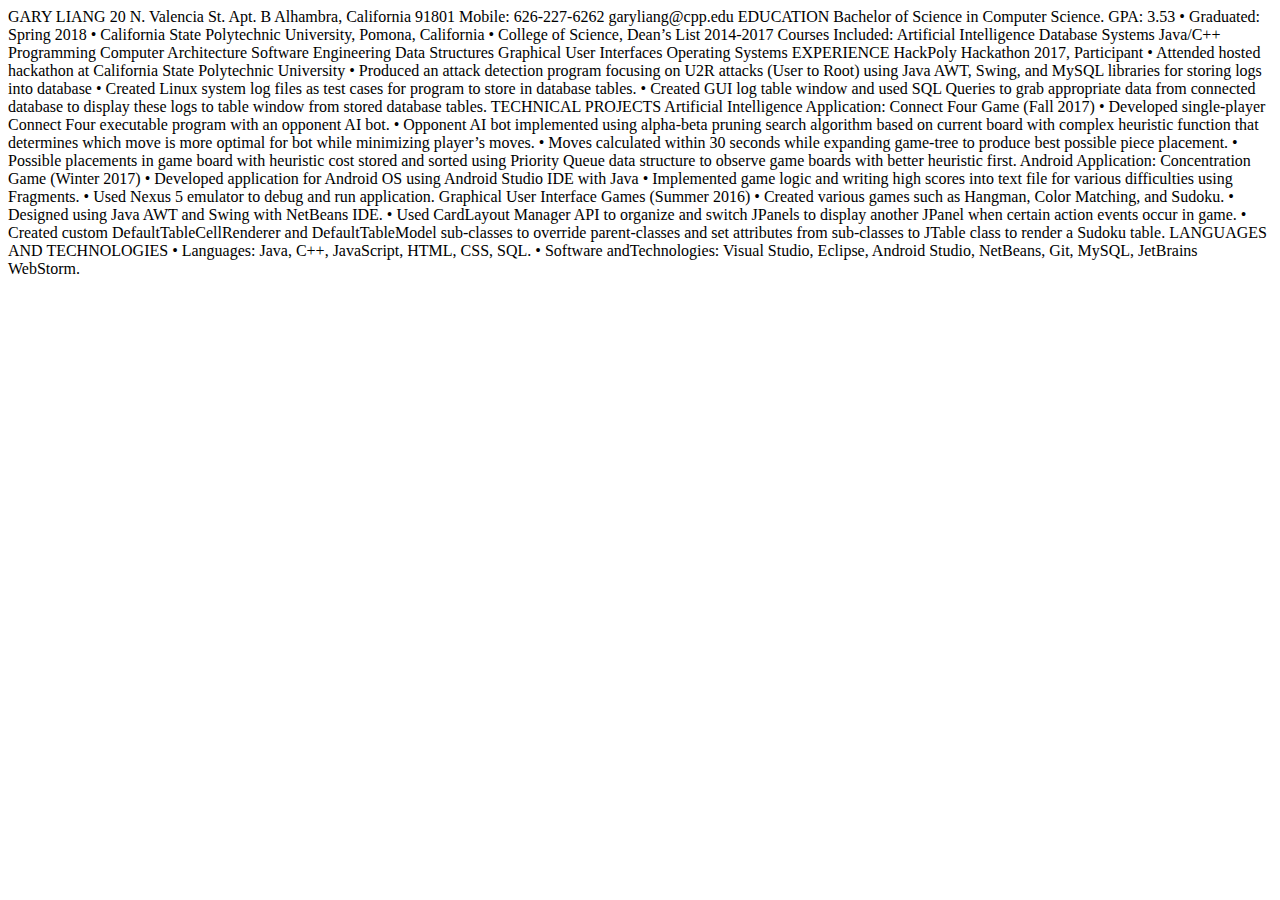
==== resume.html @ 1c8d76a6 "Resume edit" ====
<!DOCTYPE html>
<html lang="en">
<head>
    <meta charset="UTF-8">
    <title>Title</title>
</head>
<body>

</body>
</html>

GARY LIANG
20 N. Valencia St. Apt. B
Alhambra, California 91801
Mobile: 626-227-6262
garyliang@cpp.edu


EDUCATION
Bachelor of Science in Computer Science. GPA: 3.53
•	   Graduated: Spring 2018
•	   California State Polytechnic University, Pomona, California
•	   College of Science, Dean’s List 2014-2017
Courses Included:
Artificial Intelligence                       Database Systems
Java/C++ Programming                   Computer Architecture
Software Engineering                      Data Structures
Graphical User Interfaces                Operating Systems

EXPERIENCE
HackPoly Hackathon 2017, Participant
•	   Attended hosted hackathon at California State Polytechnic University
•	   Produced an attack detection program focusing on U2R attacks (User to Root) using Java AWT, Swing, and MySQL libraries for storing logs into database
•	   Created Linux system log files as test cases for program to store in database tables.
•	   Created GUI log table window and used SQL Queries to grab appropriate data from connected database to display these logs to table window from stored database tables.

TECHNICAL PROJECTS
Artificial Intelligence Application: Connect Four Game (Fall 2017)
•	Developed single-player Connect Four executable program with an opponent AI bot.
•	Opponent AI bot implemented using alpha-beta pruning search algorithm based on current board with complex heuristic function that determines which move is more optimal for bot while minimizing player’s moves.
•	Moves calculated within 30 seconds while expanding game-tree to produce best possible piece placement.
•	Possible placements in game board with heuristic cost stored and sorted using Priority Queue data structure to observe game boards with better heuristic first.

Android Application: Concentration Game (Winter 2017)
•	Developed application for Android OS using Android Studio IDE with Java
•	Implemented game logic and writing high scores into text file for various difficulties using Fragments.
•	Used Nexus 5 emulator to debug and run application.

Graphical User Interface Games (Summer 2016)
•	Created various games such as Hangman, Color Matching, and Sudoku.
•	Designed using Java AWT and Swing with NetBeans IDE.
•	Used CardLayout Manager API to organize and switch JPanels to display another JPanel when certain action events occur in game.
•	Created custom DefaultTableCellRenderer and DefaultTableModel sub-classes to override parent-classes and set attributes from sub-classes to JTable class to render a Sudoku table.

LANGUAGES AND TECHNOLOGIES
•	Languages: Java, C++, JavaScript, HTML, CSS, SQL.
•	Software andTechnologies: Visual Studio, Eclipse, Android Studio, NetBeans, Git, MySQL, JetBrains WebStorm.
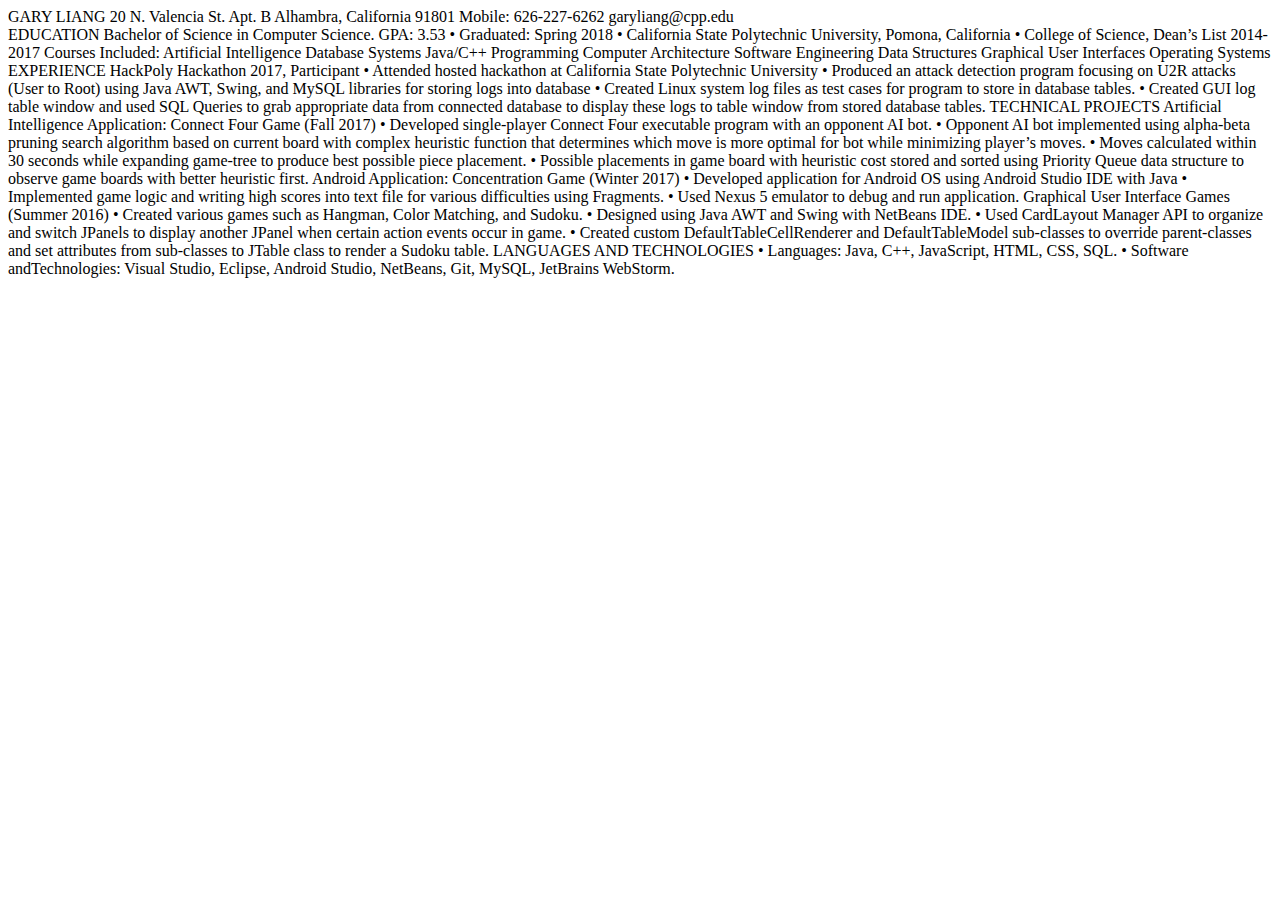
==== commit 0cc6156c: "Resume edit" ====
--- a/resume.html
+++ b/resume.html
@@ -2,18 +2,15 @@
 <html lang="en">
 <head>
     <meta charset="UTF-8">
-    <title>Title</title>
+    <title>Resume</title>
 </head>
 <body>
-
-</body>
-</html>
-
-GARY LIANG
-20 N. Valencia St. Apt. B
-Alhambra, California 91801
-Mobile: 626-227-6262
-garyliang@cpp.edu
+    <div id="personInfo">GARY LIANG
+                         20 N. Valencia St. Apt. B
+                         Alhambra, California 91801
+                         Mobile: 626-227-6262
+                         garyliang@cpp.edu
+    </div>
 
 
 EDUCATION
@@ -56,3 +53,8 @@
 •	Languages: Java, C++, JavaScript, HTML, CSS, SQL.
 •	Software andTechnologies: Visual Studio, Eclipse, Android Studio, NetBeans, Git, MySQL, JetBrains WebStorm.
 
+</body>
+</html>
+
+
+
